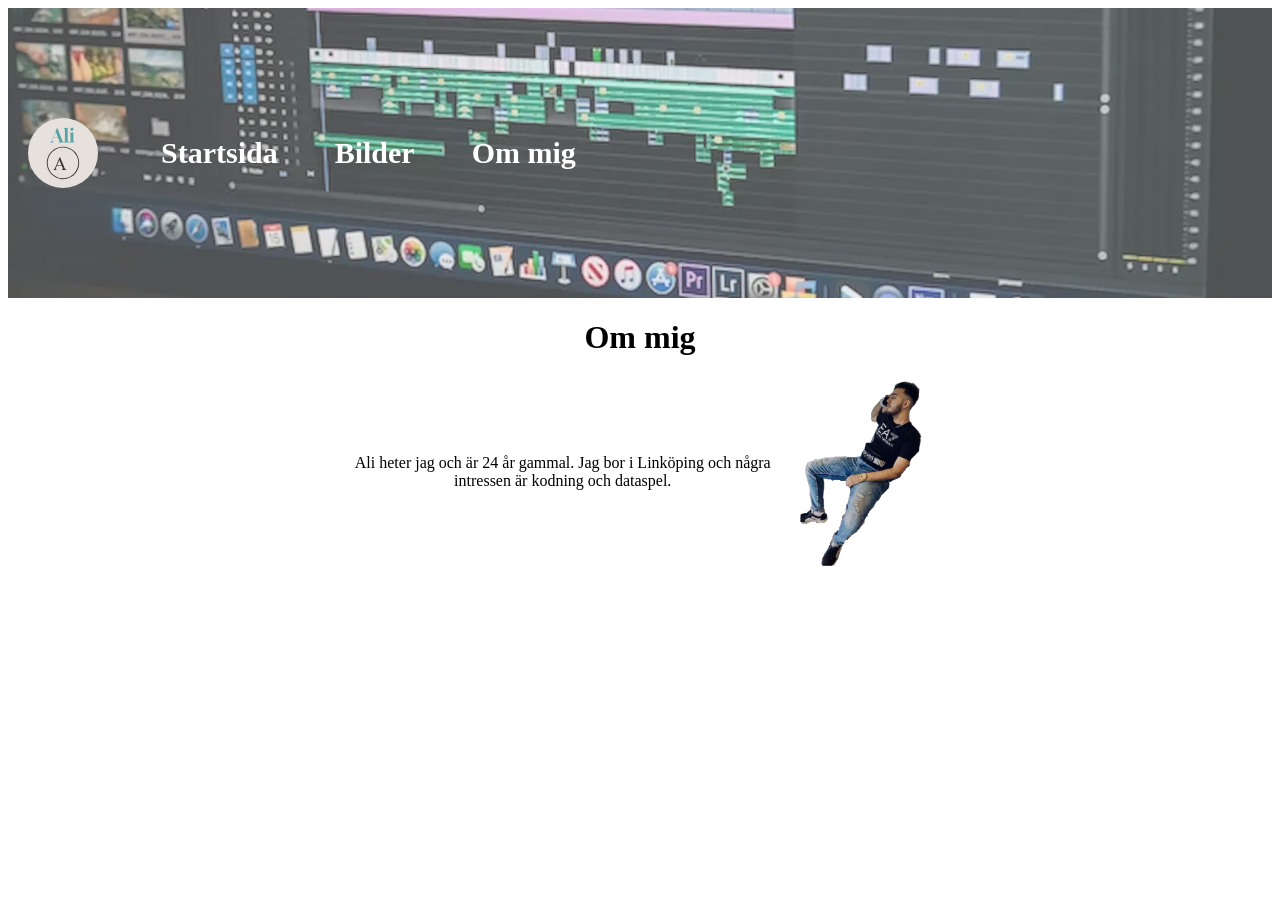
==== om-mig.html @ 86bedf3a "q" ====
<!DOCTYPE html>
<html lang="sv">
<head>
    <meta charset="UTF-8">
    <meta name="viewport" content="width=device-width, initial-scale=1.0">
    <title>Om mig</title>
    <link rel="stylesheet" href="stil.css">
    <link rel="icon" href="favicon.png" type="image/x-icon">
</head>
<body>
    <header class="header">
    <img src="logo.svg" alt="Logotyp">
    <nav class="meny">
        <a href="index.html">Startsida</a>
        <a href="pictures.html">Bilder</a>
        <a href="om-mig.html">Om mig</a>
    </nav>
    </header>
    <main>
        <h1>Om mig</h1>
        <div class="om-mig">
            <p>Ali heter jag och är 24 år gammal. Jag bor i Linköping och några intressen är kodning och dataspel.</p>
            <picture>
                <source src="bilder/minbild.avif" type="image/avif">
                <source src="bilder/minbild.webp" type="image/webp">
                <img src="bilder/minbild.png" alt="Profilbild på mig" loading="lazy"> 
            </picture>
        </div>

    </main>
</body>
</html>
---- stil.css ----
.meny {
    display: flex;
    gap: 29px;
    margin-left: 119px;
}

.meny a {
    color: white;
    font-size: 30px;
    text-decoration: none;
    padding: 9px 14px;
    font-weight: bold;
    display: block;
    transition: opacity 0.3s;
}

.meny a:hover {
    opacity: 0.7;
}

h1, p {
    text-align: center;
}

picture {
    display: flex;
}

picture img {
    width: 100%;
    height: auto;
    display: block;
    border-radius: 10px;
}

.image-grid {
    display: flex;
    flex-wrap: wrap;
    gap: 15px;
    padding: 20px;
    justify-content: center;
}

.image-grid picture {
    width: calc(33% - 10px);
}

.bildpar {
    display: flex;
    flex-direction: row;
    align-items: center;
    gap: 15px;
    margin-bottom: 10px;
}

.bildpar picture {
    width: 48%;
}

.om-mig {
    display: flex;
    align-items: center;
    gap: 15px;
    justify-content: center;
    max-width: 599px;
    margin: 0 auto;
}

.om-mig img {
    max-width: 200px;
    height: auto;
    border-radius: 15px;
}

header {
    display: flex;
    align-items: center;
    justify-content: space-between;
    padding: 20px;
    background: linear-gradient(rgba(255,255,255,0.3), rgba(255,255,255,0.3)), url("bilder/header.webp");
    background-size: cover;
    background-position: center;
    position: relative;
    height: 250px;
}

@supports not (background-image: url("bilder/header.webp")) {
    header {
        background: linear-gradient(rgba(255,255,255,0.3), rgba(255,255,255,0.3)), url("bilder/header.png");
    }
}

header img {
    max-width: 70px;
    height: auto;
    border-radius: 50%;
    position: absolute;
    left: 20px;
}

@media (max-width: 1023px) {
    header img {
        max-width: 80px;
    }

    .meny {
        gap: 19px;
    }

    .image-grid {
        gap: 12px;
    }

    .image-grid picture {
        width: 48%;
    }

    .bildpar picture {
        width: 48%;
    }

    .om-mig {
        gap: 11px;
    }

    .om-mig img {
        max-width: 179px;
    }
}

@media (max-width: 600px) {
    header {
        flex-direction: column;
        height: auto;
        padding: 10px;
    }

    .meny {
        gap: 15px;
        margin-left: 0;
        flex-direction: column;
        align-items: center;
    }

    .image-grid {
        flex-direction: column;
        gap: 10px;
        padding: 10px 0;
    }

    .image-grid picture {
        width: 100%;
    }

    .bildpar {
        flex-direction: column;
        gap: 10px;
    }

    .bildpar picture {
        width: 100%;
    }

    .om-mig {
        flex-direction: column;
        align-items: center;
    }

    .om-mig img {
        max-width: 149px;
    }
}
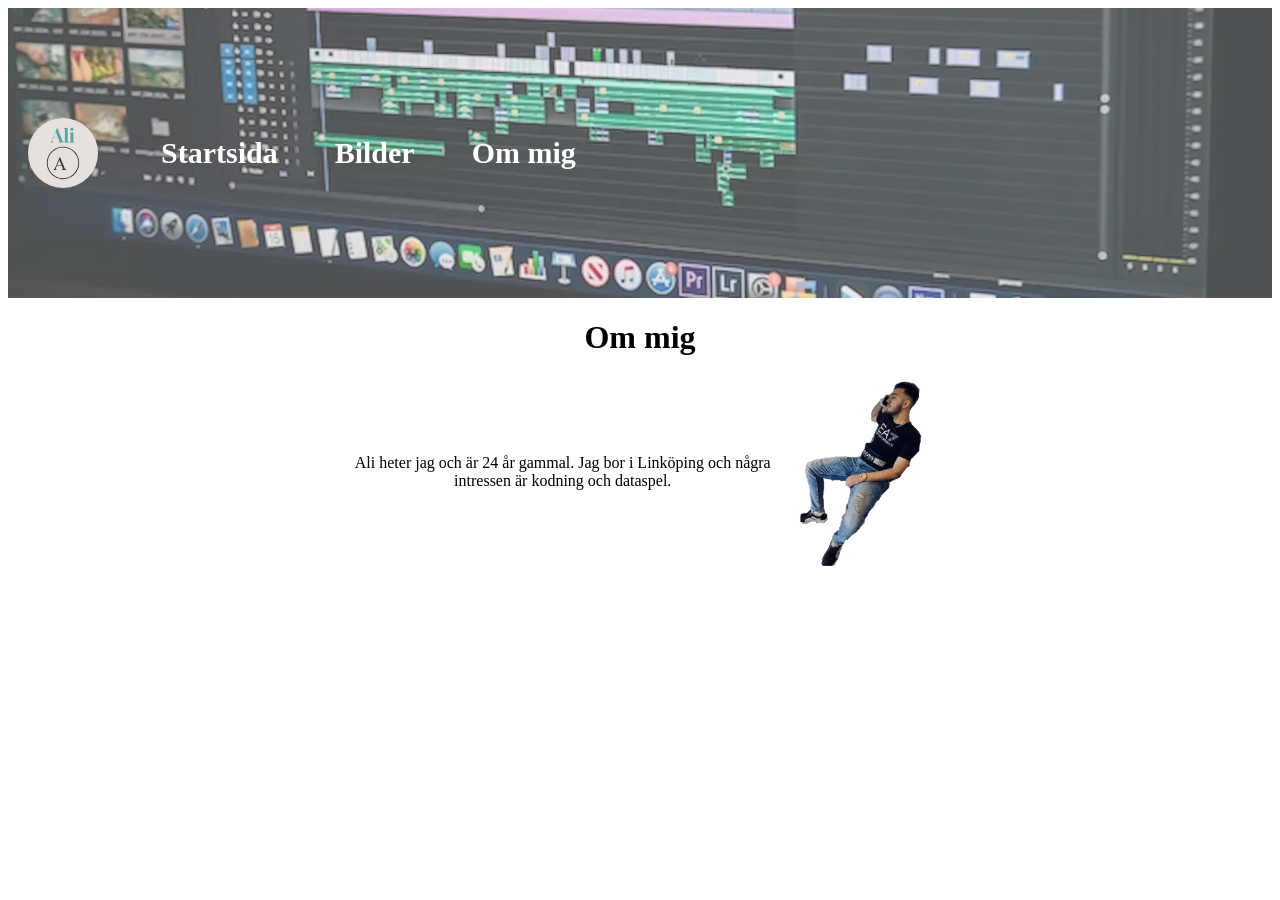
==== commit 79b2098c: "update" ====
--- a/om-mig.html
+++ b/om-mig.html
@@ -21,8 +21,8 @@
         <div class="om-mig">
             <p>Ali heter jag och är 24 år gammal. Jag bor i Linköping och några intressen är kodning och dataspel.</p>
             <picture>
-                <source src="bilder/minbild.avif" type="image/avif">
-                <source src="bilder/minbild.webp" type="image/webp">
+                <source srcset="bilder/minbild.avif" type="image/avif">
+                <source srcset="bilder/minbild.webp" type="image/webp">
                 <img src="bilder/minbild.png" alt="Profilbild på mig" loading="lazy"> 
             </picture>
         </div>
